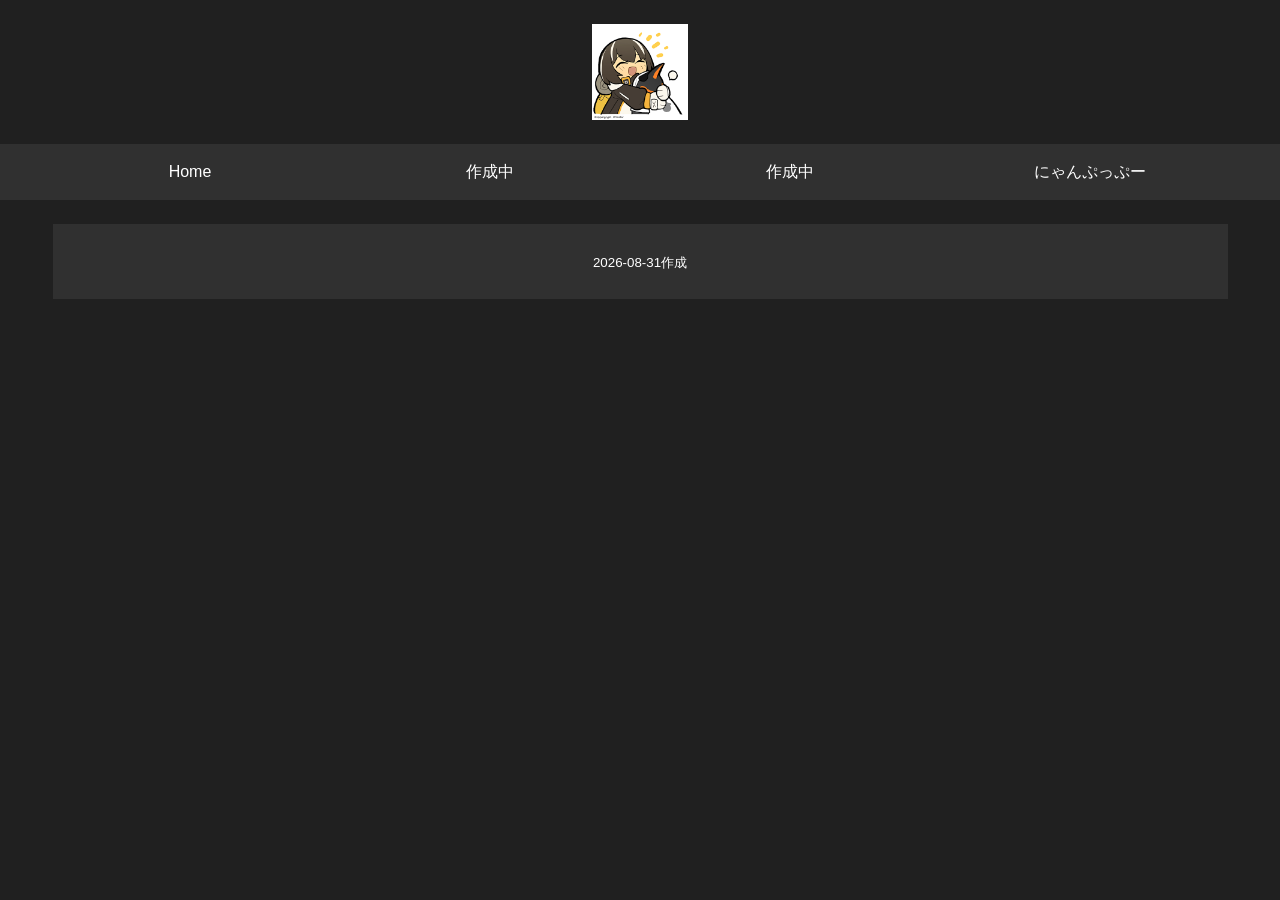
==== index.html @ 3bf62535 "link" ====
<!DOCTYPE HTML><html lang="ja"><head>
<meta name="viewport" content="width=device-width, initial-scale=1.0">
<meta charset="utf-8">
<title>趣味 記録ページ</title>
<link rel="stylesheet" type="text/css" href="template.css">
<link rel="icon" type="image/png" href="maga_icon.png" href="favicon.ico">
<meta property="og:type" content="article" />
<meta property="og:image" content="maga_icon.png" />
<meta property="og:title" content="趣味 記録ページ" />
<meta property="og:description" content="趣味 記録ページ" />
<meta property="og:site_name" content="趣味 記録ページ" /> 
</head><body>
<header>
<h1><img src="maga_icon.png" width="96" height="96" alt="アイコン" /></h1>
<!-- <h2>趣味記録ページ</h2> -->
<nav><ul>
<li><a href="https://rei-by01.github.io/">Home</a></li>
<li><a href=''>作成中</a></li>
<li><a href=''>作成中</a></li>
<li><a href='https://misskey.io/channels/9dy40f49i2'>にゃんぷっぷー</a></li>
</ul></nav>
</header> 
<main id="contents">




</main><footer><p><small>
2026-08-31作成　　</small></p></footer>  </body></html>
---- template.css ----
@charset "utf-8";

/* @group Reset */

*{ margin: 0;padding: 0}

a { text-decoration : none}
ul, ol { list-style : none}
img { vertical-align : middle}

/* @end */


/* @group Fluid-img */

img { max-width : 100%}

/* @end */


/* @group HTML */

html {
font-family: 游ゴシック体, 'Yu Gothic', YuGothic, 'ヒラギノ角ゴシック Pro', 'Hiragino Kaku Gothic Pro', sans-serif;
font-size : 100%;
line-height : 1.7}

body {
    background : #202020;
    color : #eeeeee;
}

hr {
  padding: 72px;
  border: 0;
}

blockquote{border-left:solid Gray;padding-left:1em;}

ul li {
  line-height: 2;
}
ol li {
  line-height: 2;
}

li ul {
margin: 0 0 0 2em;
padding: 0;
}

table { border-collapse:  collapse;     /* セルの線を重ねる */ }

.iframe-parent {
   position: relative;
   height: 0;
   overflow: hidden;
   padding-top: 75%;
}
.iframe-parent iframe {
    position: absolute;
    top: 0;
    left: 0;
    width: 100%;
    height: 100%;
}

/* @end */


/* @group Heading */

h1,h2,h3,h4,h5,h6 { margin-bottom : 24px}

h1 {
font-size : 48px; 
line-height : 1} /* 48px */

h2 {
font-size : 36px;
line-height : 1.3333} /* 48px */

h3 {
font-size : 24px;
line-height : 1} /* 24px */

hgroup ,h4,h5,h6 {
font-size : 16px; /* 16px */
line-height : 1.5} /* 24px */

/* @end */

/* @group Header */

header { 
text-align : center;
padding-top : 24px;
background : #202020}

header h1 { margin-bottom : 24px}
header h2 { color : #eeeeee}

/* @end */

/* @group Nav */

nav {
margin-bottom : 24px;
background-color: #303030;
}

nav ul { overflow : hidden}
nav ul li { width : 25%; float : left}
nav ul li a {
display : block;
color : #ffffff;
padding : 12px 0}

nav ul li a:hover {
color : white;
background-color : #505050}

/* @end */

/* @group Contents */

#contents {
width : 90%;
margin : 0 auto;
text-align : left}

#contents p { 
margin-bottom : 24px;
text-align : left}
#contents img { 
margin-bottom : 24px; 
}


#table 
table {
  border-collapse: collapse;
  width: 1000px;
}
table td, table th {
  border: 1px solid #ccc;
  padding: 5px;
}
table th {
  background-color: #eee;
}


/* @end */

/* @group Footer */

footer {
padding : 24px 0;
color : white;
text-align : center;
background-color: #303030}

/* @end */

/*768px*/
@media screen and (min-width : 768px){

#contents { text-align : left; } 

}

/*1024px*/
@media screen and (min-width : 1024px) {

/* @group Nav */

nav ul {
width : 93.75%;/* 960/1024 */
margin : 0 auto}

/* @end */

#contents { text-align : left;
width : 48% } 


/* @group Footer */

footer {
width : 91.796875%; /*940/1024*/
margin : 0 auto}

/* @end */

}
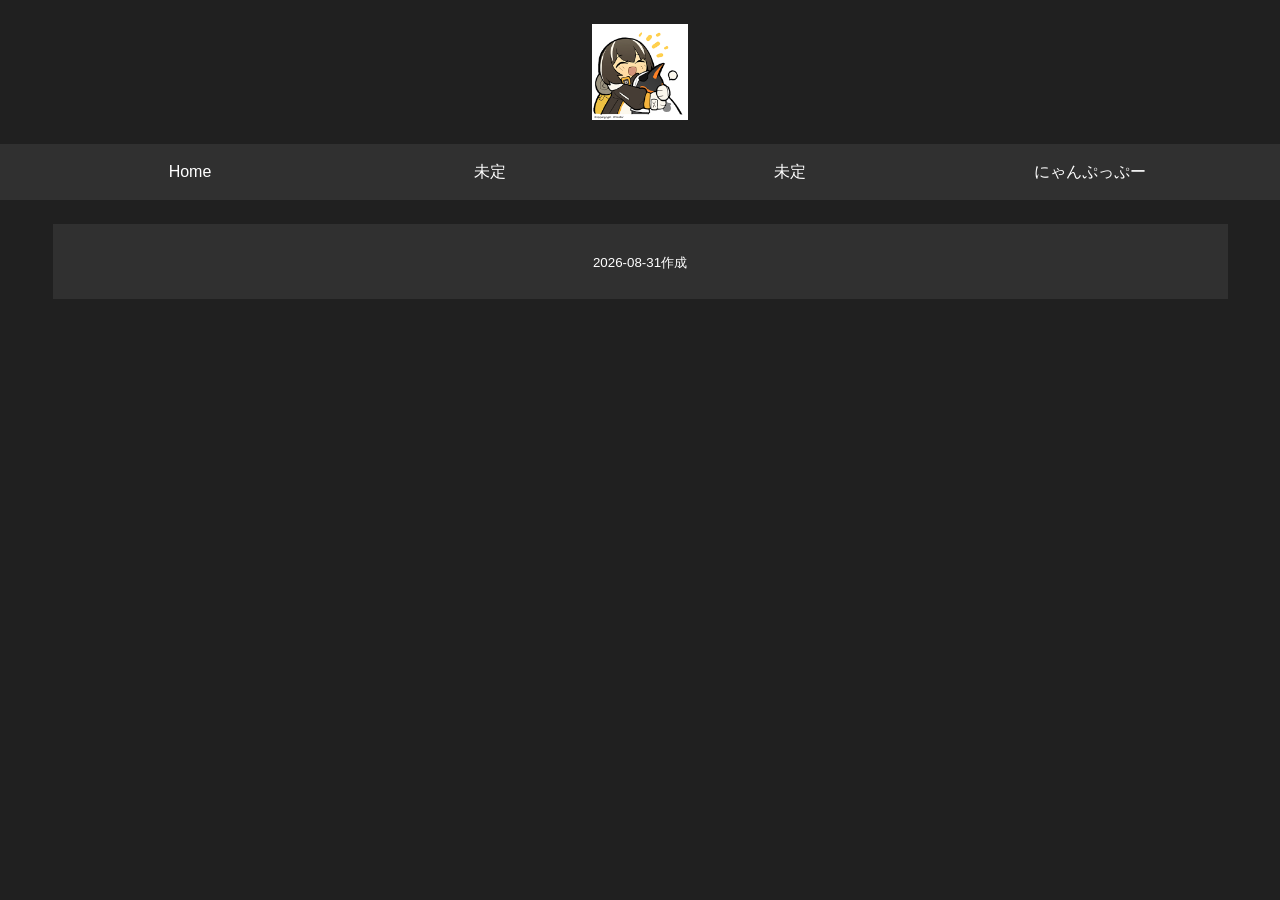
==== commit e0b68cdd: "pitch追加" ====
--- a/index.html
+++ b/index.html
@@ -15,8 +15,8 @@
 <!-- <h2>趣味記録ページ</h2> -->
 <nav><ul>
 <li><a href="https://rei-by01.github.io/">Home</a></li>
-<li><a href=''>作成中</a></li>
-<li><a href=''>作成中</a></li>
+<li><a href=''>未定</a></li>
+<li><a href=''>未定</a></li>
 <li><a href='https://misskey.io/channels/9dy40f49i2'>にゃんぷっぷー</a></li>
 </ul></nav>
 </header> 
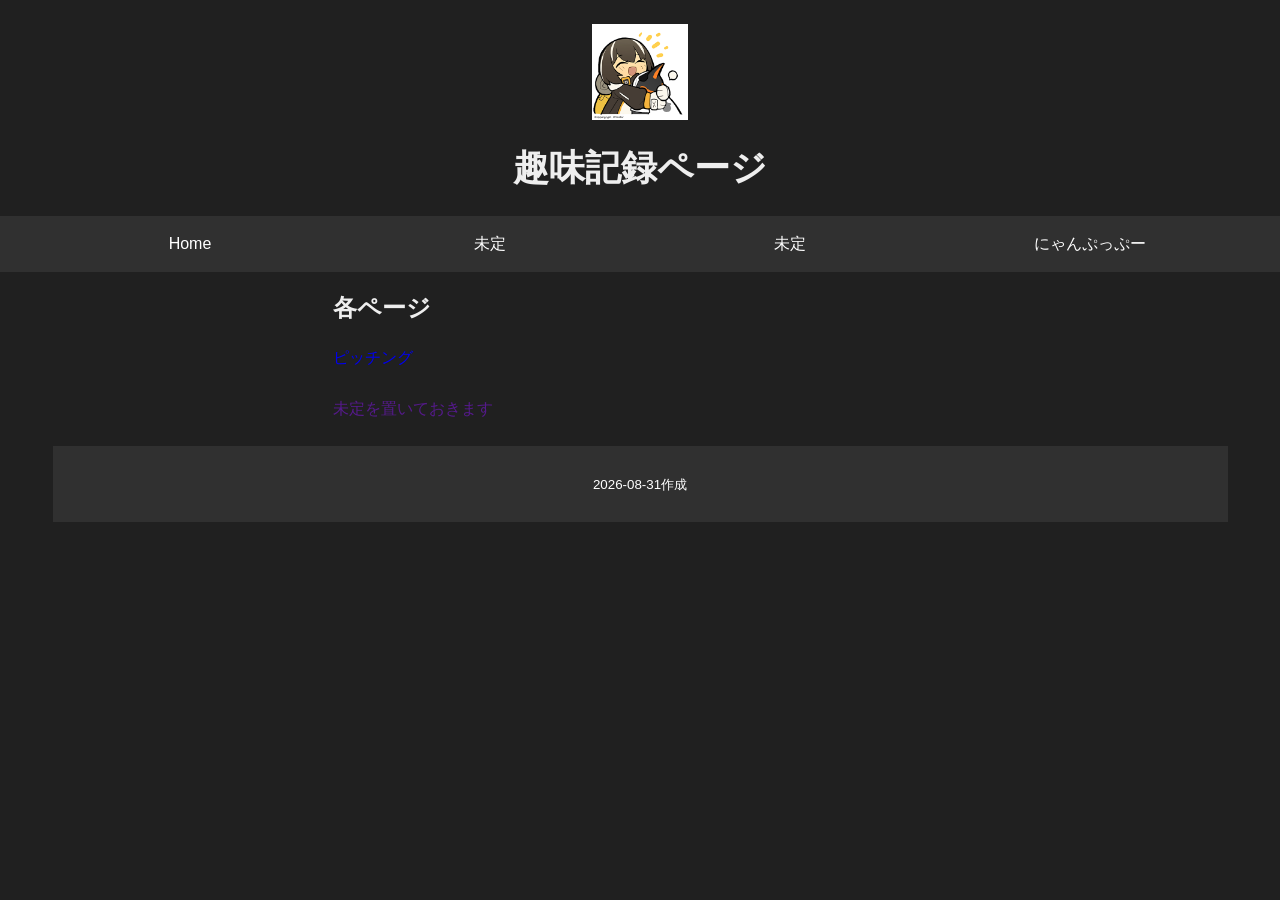
==== commit 26d18b22: "リンクの修正" ====
--- a/index.html
+++ b/index.html
@@ -12,7 +12,7 @@
 </head><body>
 <header>
 <h1><img src="maga_icon.png" width="96" height="96" alt="アイコン" /></h1>
-<!-- <h2>趣味記録ページ</h2> -->
+<h2>趣味記録ページ</h2>
 <nav><ul>
 <li><a href="https://rei-by01.github.io/">Home</a></li>
 <li><a href=''>未定</a></li>
@@ -21,9 +21,12 @@
 </ul></nav>
 </header> 
 <main id="contents">
-
-
-
-
+<h3>各ページ</h3>
+<p>
+<a href="https://rei-by01.github.io/pitch">ピッチング</a>
+</p>
+<p>
+<a href="">未定を置いておきます</a>
+</p>
 </main><footer><p><small>
 2026-08-31作成　　</small></p></footer>  </body></html>
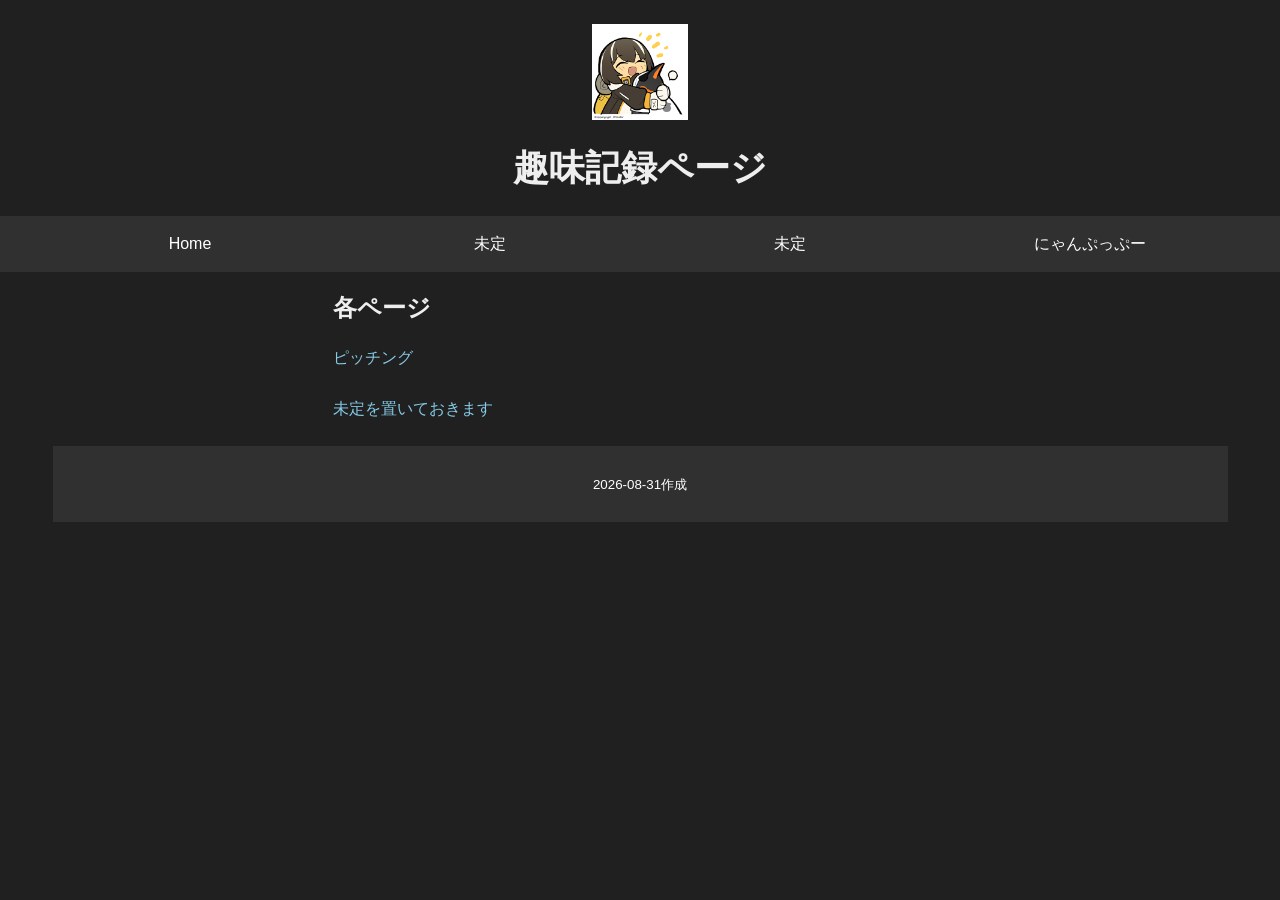
==== commit 53e33d49: "ページ追加" ====
--- a/index.html
+++ b/index.html
@@ -26,7 +26,7 @@
 <a href="https://rei-by01.github.io/pitch">ピッチング</a>
 </p>
 <p>
-<a href="">未定を置いておきます</a>
+<a href="https://rei-by01.github.io/hobby">未定を置いておきます</a>
 </p>
 </main><footer><p><small>
 2026-08-31作成　　</small></p></footer>  </body></html>
--- a/template.css
+++ b/template.css
@@ -5,6 +5,7 @@
 *{ margin: 0;padding: 0}
 
 a { text-decoration : none}
+a {color: rgb(134, 203, 231);}
 ul, ol { list-style : none}
 img { vertical-align : middle}
 
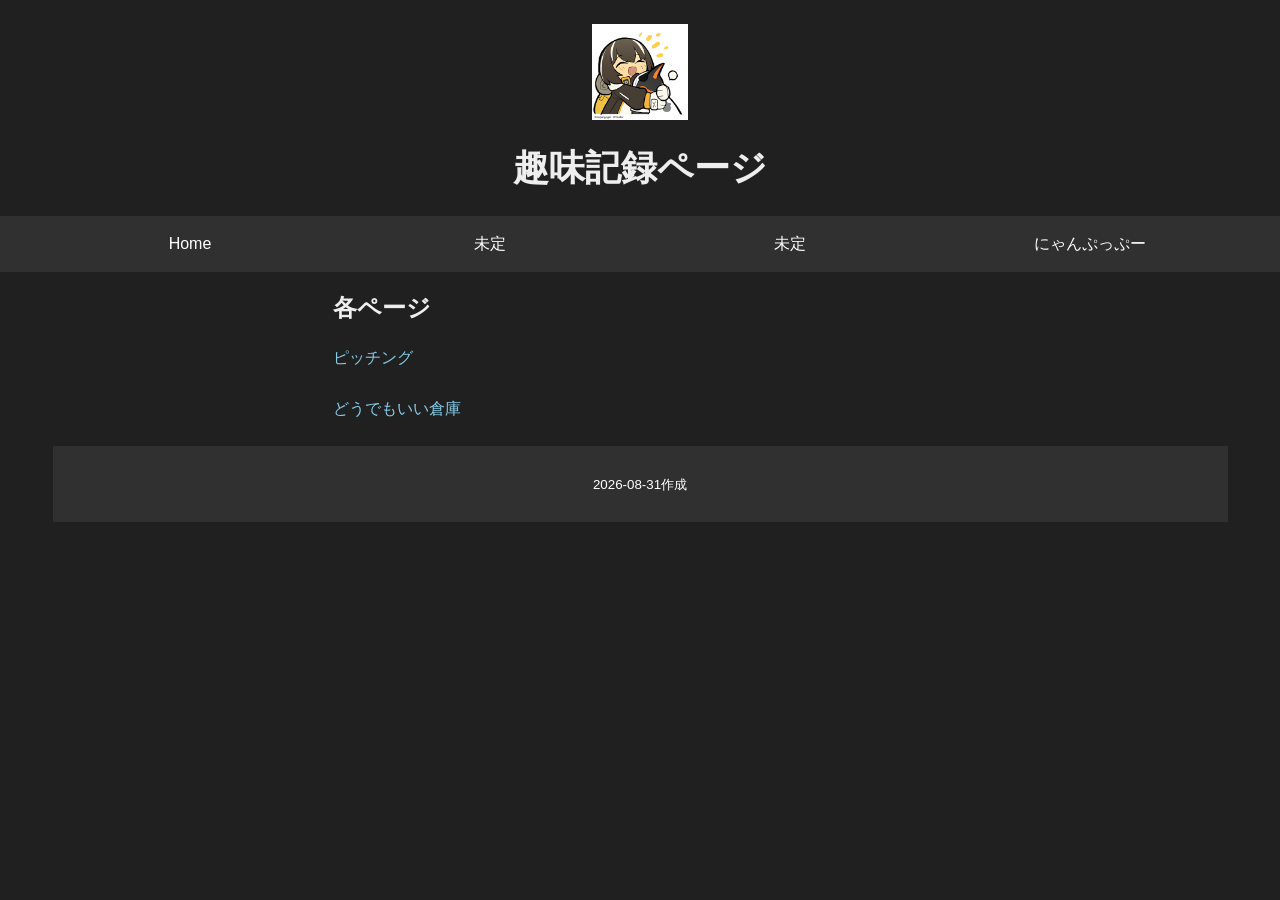
==== commit 24c7eb55: "修正" ====
--- a/index.html
+++ b/index.html
@@ -26,7 +26,7 @@
 <a href="https://rei-by01.github.io/pitch">ピッチング</a>
 </p>
 <p>
-<a href="https://rei-by01.github.io/hobby">未定を置いておきます</a>
+<a href="https://rei-by01.github.io/hobby">どうでもいい倉庫</a>
 </p>
 </main><footer><p><small>
 2026-08-31作成　　</small></p></footer>  </body></html>
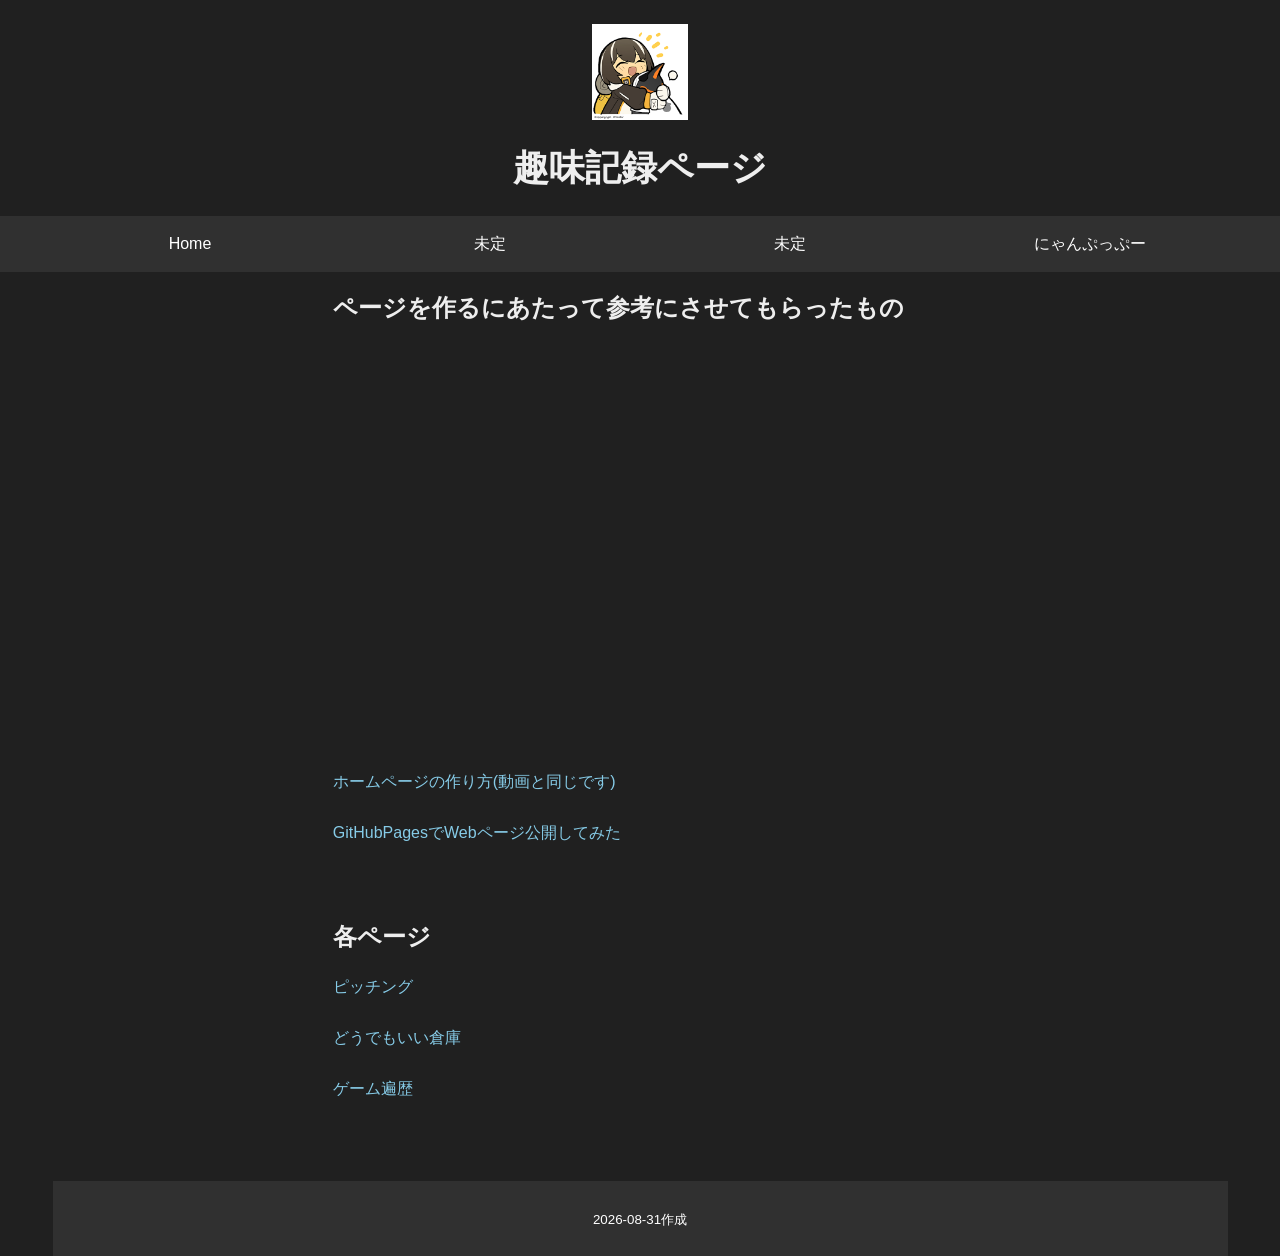
==== commit e8182c22: "ページ追加と更新" ====
--- a/index.html
+++ b/index.html
@@ -21,6 +21,23 @@
 </ul></nav>
 </header> 
 <main id="contents">
+<h3>ページを作るにあたって参考にさせてもらったもの</h3>
+<br>
+<div class="youtube-video">
+    <iframe src="https://www.youtube.com/watch?v=TJ4BuoDqgnc"
+            title=""
+            allowfullscreen>
+    </iframe>
+</div>
+<br>
+<p>
+<a href="https://yuki1996.com/tech/2022/hp/hp">ホームページの作り方(動画と同じです)</a>
+</p>
+<p>
+<a href="https://qiita.com/san_bay3/items/8338f68c9d01c8a5258b">GitHubPagesでWebページ公開してみた</a>
+</p>
+<br>
+<br>
 <h3>各ページ</h3>
 <p>
 <a href="https://rei-by01.github.io/pitch">ピッチング</a>
@@ -28,5 +45,10 @@
 <p>
 <a href="https://rei-by01.github.io/hobby">どうでもいい倉庫</a>
 </p>
+<p>
+<a href="https://rei-by01.github.io/gaming_history">ゲーム遍歴</a>
+</p>
+<br>
+<br>
 </main><footer><p><small>
 2026-08-31作成　　</small></p></footer>  </body></html>
--- a/template.css
+++ b/template.css
@@ -194,4 +194,21 @@
 
 /* @end */
 
-}
+/* YouTube動画を縦に並べる */
+.youtube-video {
+    position: relative;
+    width: 100%;
+    aspect-ratio: 16 / 9;
+    margin-bottom: 24px;
+}
+
+.youtube-video iframe {
+    position: absolute;
+    top: 0;
+    left: 0;
+    width: 100%;
+    height: 100%;
+    border: 0;
+}
+
+}
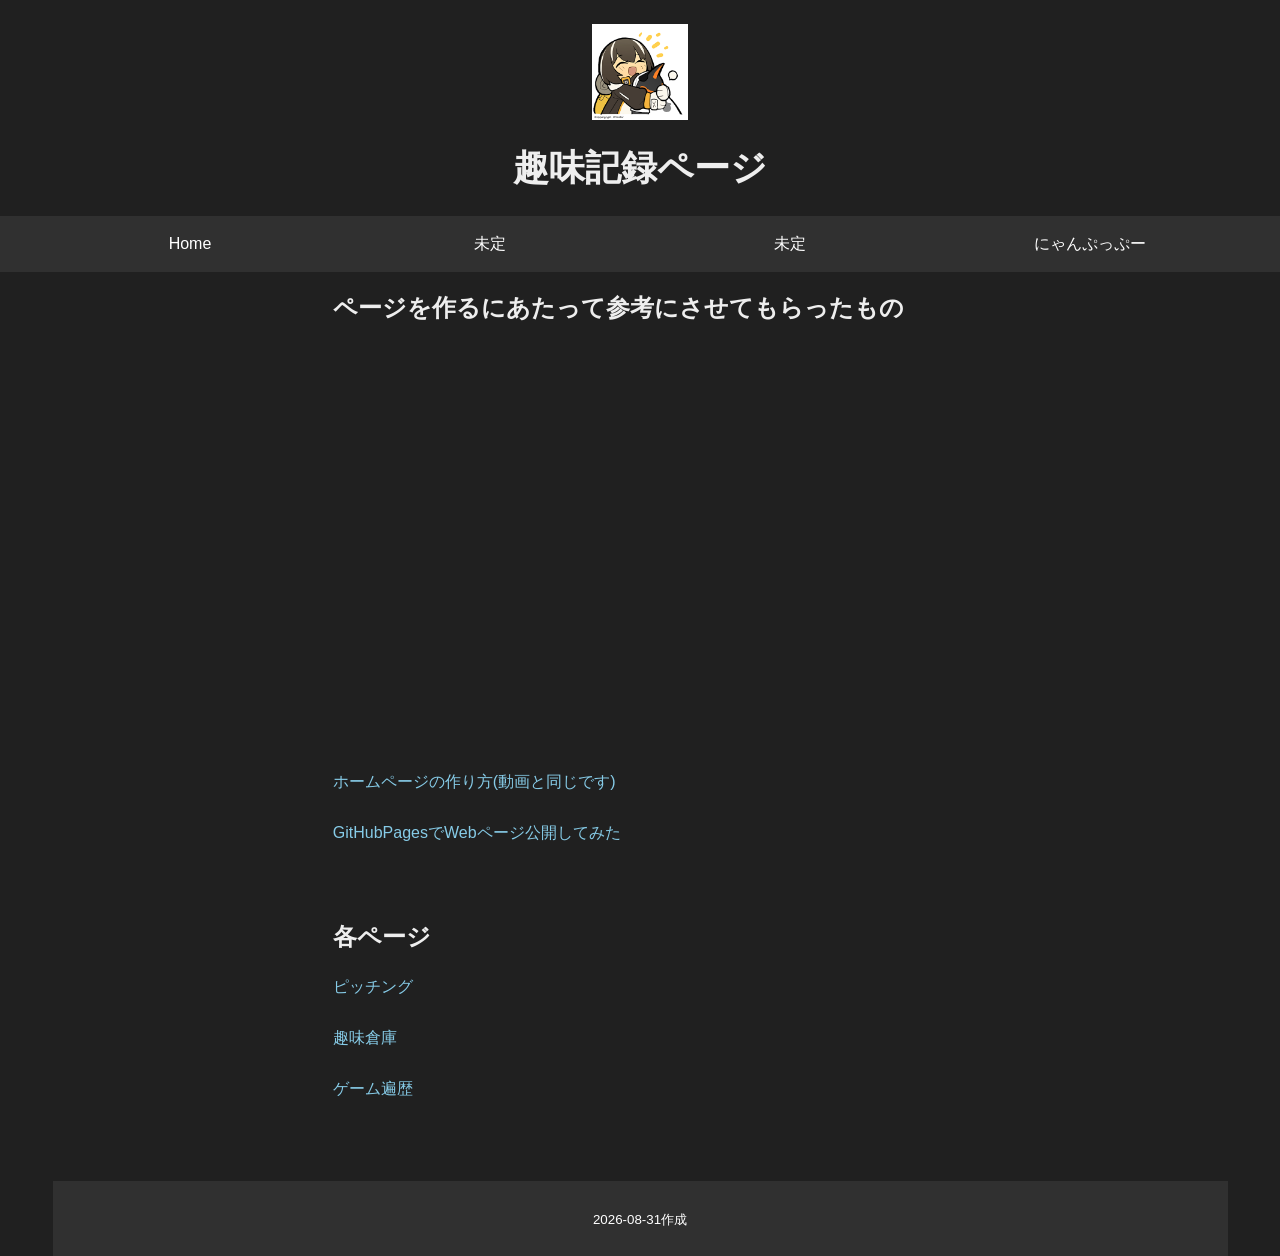
==== commit 4b6ecac8: "ページの改修と更新" ====
--- a/index.html
+++ b/index.html
@@ -14,7 +14,7 @@
 <h1><img src="maga_icon.png" width="96" height="96" alt="アイコン" /></h1>
 <h2>趣味記録ページ</h2>
 <nav><ul>
-<li><a href="https://rei-by01.github.io/">Home</a></li>
+<li><a href="index.html">Home</a></li>
 <li><a href=''>未定</a></li>
 <li><a href=''>未定</a></li>
 <li><a href='https://misskey.io/channels/9dy40f49i2'>にゃんぷっぷー</a></li>
@@ -24,7 +24,7 @@
 <h3>ページを作るにあたって参考にさせてもらったもの</h3>
 <br>
 <div class="youtube-video">
-    <iframe src="https://www.youtube.com/watch?v=TJ4BuoDqgnc"
+    <iframe src="https://www.youtube.com/embed/TJ4BuoDqgnc"
             title=""
             allowfullscreen>
     </iframe>
@@ -40,13 +40,13 @@
 <br>
 <h3>各ページ</h3>
 <p>
-<a href="https://rei-by01.github.io/pitch">ピッチング</a>
+<a href="pitch">ピッチング</a>
 </p>
 <p>
-<a href="https://rei-by01.github.io/hobby">どうでもいい倉庫</a>
+<a href="hobby">趣味倉庫</a>
 </p>
 <p>
-<a href="https://rei-by01.github.io/gaming_history">ゲーム遍歴</a>
+<a href="gaming_history">ゲーム遍歴</a>
 </p>
 <br>
 <br>
